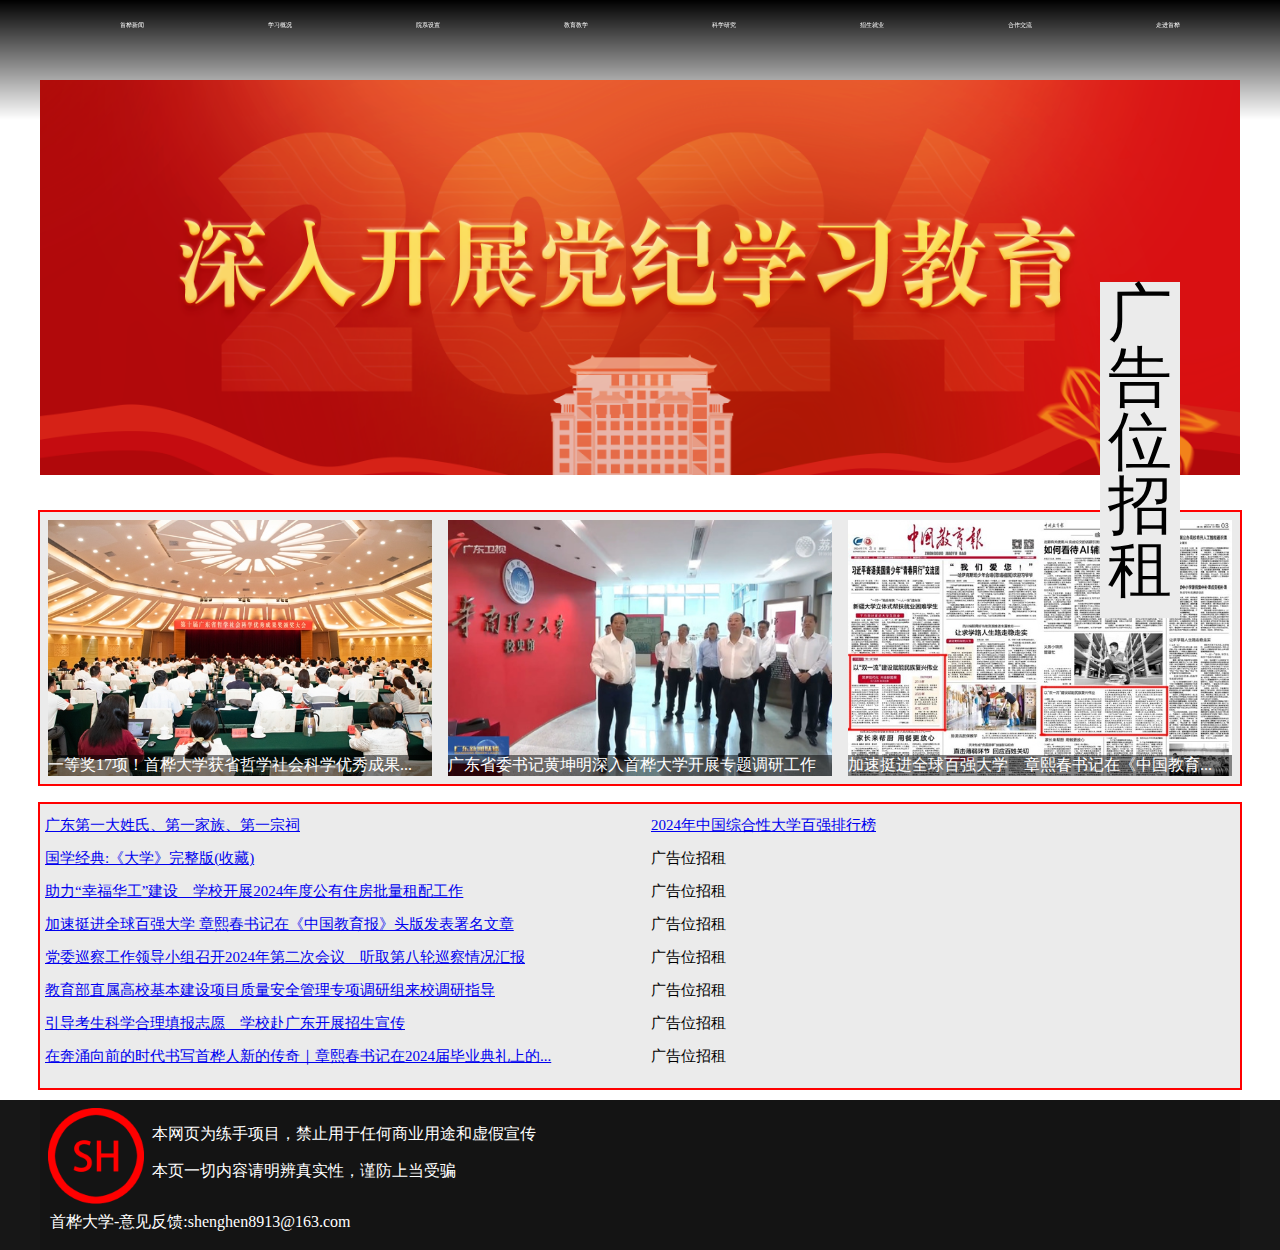
==== 大学/index.html @ 319a0259 "Add files via upload" ====
<!DOCTYPE html>
<html lang="en">
<head>
    <meta charset="UTF-8">
    <meta name="viewport" content="width=device-width, initial-scale=1.0">
    <title>首桦大学</title>
    <link rel="icon" href="./images/???">
    <link rel="stylesheet" href="./css/index.css">
</head>
<body>
    <script src = './js/index.js'></script>
    
    <div class="head">
        <div class="top"></div>
        <div class="logo"></div>
        <!-- 在css引用 -->
        <div class="list">
            <ul class="ul">
                <li>首桦新闻</li>
                <li>学习概况</li>
                <li>院系设置</li>
                <li>教育教学</li>
                <li>科学研究</li>
                <li>招生就业</li>
                <li>合作交流</li>
                <li>走进首桦</li>
            </ul>
        </div>
    </div>
    <div class="pic">
        <div class="pic1"></div>
    </div>
    <div class="main">
        <div class="png">
            <div class="png1">
                <div class="txt1">一等奖17项！首桦大学获省哲学社会科学优秀成果...</div>
            </div>
            <div class="png2">
                <div class="txt2">广东省委书记黄坤明深入首桦大学开展专题调研工作</div>
            </div>
            <div class="png3">
                <div class="txt3">加速挺进全球百强大学　章熙春书记在《中国教育...</div>
            </div>
        </div>
        <div class="content">
            <ul class="left">
                <li>
                    <a href="https://www.toutiao.com/article/7364546995949765160/">广东第一大姓氏、第一家族、第一宗祠</a>
                </li>
                <li>
                    <a href="https://so.toutiao.com/search/jump?url=http%3A%2F%2Fwww.toutiao.com%2Fa6742054355286901262%2F%3Fchannel%3D%26source%3Dsearch_tab&aid=4916&jtoken=e5cb68446a79ba5d6b844e3a2da048e7b28345c9a61e0c5165c6e809c6dedf6e7bccc3465a57575e1d6ea9515739d449dcdb1a00e31284f3fd085cf8cb218e99">国学经典:《大学》完整版(收藏)</a>
                </li>
                <li>
                    <a href="http://news.scut.edu.cn/2024/0708/c41a49460/page.htm">助力“幸福华工”建设　学校开展2024年度公有住房批量租配工作</a>
                </li>
                <li>
                    <a href="http://news.scut.edu.cn/2024/0703/c41a49438/page.htm">加速挺进全球百强大学 章熙春书记在《中国教育报》头版发表署名文章
                    </a>
                </li>
                <li>
                    <a href="http://news.scut.edu.cn/2024/0628/c41a49397/page.htm">党委巡察工作领导小组召开2024年第二次会议　听取第八轮巡察情况汇报
                    </a>
                </li>
                <li>
                    <a href="http://news.scut.edu.cn/2024/0702/c41a49426/page.htm">教育部直属高校基本建设项目质量安全管理专项调研组来校调研指导
                    </a>
                </li>
                <li>
                    <a href="http://news.scut.edu.cn/2024/0702/c41a49425/page.htm">引导考生科学合理填报志愿　学校赴广东开展招生宣传</a>
                </li>
                <li>
                    <a href="http://news.scut.edu.cn/2024/0630/c41a49408/page.htm">在奔涌向前的时代书写首桦人新的传奇｜章熙春书记在2024届毕业典礼上的...
                    </a>
                </li>
            </ul>
            <ul class="right">
                <li>
                    <a href="https://so.toutiao.com/search/jump?url=http%3A%2F%2Fwww.toutiao.com%2Fa7385392131258122802%2F%3Fchannel%3D%26source%3Dsearch_tab&aid=4916&jtoken=e5cb68446a79ba5d6b844e3a2da048e79eab48f243c1b77b9e49643179af7d27bba887efe8662304a4653839970e70e72678c8b2d361b047eb78d7a673c616f1">2024年中国综合性大学百强排行榜</a>
                </li>
                <li>广告位招租</li>
                <li>广告位招租</li>
                <li>广告位招租</li>
                <li>广告位招租</li>
                <li>广告位招租</li>
                <li>广告位招租</li>
                <li>广告位招租</li>
            </ul>
        </div>
    </div>
    <div class="last">
        <div class="contenta">
            <div class="logoa"></div>
            <div class="txt">
                <p>本网页为练手项目，禁止用于任何商业用途和虚假宣传</p>
                <p>本页一切内容请明辨真实性，谨防上当受骗</p>
            </div>
            <div class="infor">
                首桦大学-意见反馈:shenghen8913@163.com
            </div>
        </div>
    </div>
    <div class="adv">广告位招租</div>
</body>
</html>
---- 大学/css/index.css ----
body{
    position: absolute;
    width: 100%;
    margin: 0;
}

.head{
    position: fixed;
    left: 0;
    width: 100%;
    height: 120px;
    background: linear-gradient(black,transparent);
}

.logo{
    position: absolute;
    top: 120px;
    left: 5%;
    width: 128px;
    height: 128px;
    background: url(./../images/SHw.png);
    background-size: cover;
    z-index: 1;
    
}
.list{
    display: block;
    position: relative;
    width: 100%;
    height: 160px;
    z-index: 2;
}
.ul{
    margin: 0;
    padding: 0;
    left: 0;
    top: 0;
    position: absolute;
    width: 100%;
    height: 80px;
}

.ul li{
    left: 100px;
    float: left;
    display: block;
    position: relative;
    width: 10%;
    height: 10%;
    margin-left: 20px;
    color: white;
    font-size: 20%;
    line-height: 20%;
    margin-top: 25px;
    
}

.pic{
    position: absolute;
    padding-top: 10pxs;
    top: 80px;
    width: 100%;
    height: 395.3px;
}

.pic1{
    position: absolute;
    width: 1200px;
    height: 395.3px;
    left: 50%;
    transform: translate(-50%,0);
    background-color: saddlebrown;
    background: url(./../images/4.png);
    background-size: cover;
}

.main{
    position: absolute;
    top: 500px;
    left: 50%;
    padding-top: 10px;
    transform: translate(-50%,0);
    width: 1200px;
    height: 530px;
}

.png{
    position: absolute;
    left: 50%;
    transform: translate(-50%,0);
    background-color: #ebebeb;
    width: 1200px;
    height: 272px;
    border: 2px solid red;
}
.png1{
    position: absolute;
    width: 384px;
    height: 256px;
    background-position: center;
    background: url(./../images/1.jpg);
    background-size: cover;
    margin: 8px 8px 8px 8px;
}



.png2{
    position: absolute;
    width: 384px;
    height: 256px;
    background-position: center;
    left: 400px;
    margin: 8px 8px 8px 8px;
    background: url(./../images/2.png);
    background-size: cover;
}

.png3{
    position: absolute;
    width: 384px;
    height: 256px;
    background-position: center;
    background: url(./../images/3.jpg);
    background-size: cover;
    left: 800px;
    margin: 8px 8px 8px 8px;
}

.png div div{
    position: absolute;
    bottom: 0;
    width: 384px;
    background-color: rgba(0, 0, 0, 0.489);
    color: white;
}

.content{
    position: absolute;
    left: 50%;
    transform: translate(-50%,0);
    top: 302px;
    display: block;
    width: 100%;
    height: 284px;
    background-color: #ebebeb;
    border: 2px solid red;
}

.content ul{
    position: absolute;
    margin: 5px 5px 5px 5px;
    padding: 0;
    display: inline-block;
    width: 584px;
    height: 33px;
    line-height: 33px;
    font-size: 15px;
    
    list-style: none;

}

.left{
    position: absolute;
    left: 0;
}

.right{
    position: absolute;
    right: 0;
}

.last{
    position: absolute;
    top: 1100px;
    left: 0;
    width: 100%;
    height: 150px;
    background: rgba(20, 20, 20, .99)    
}

.logoa{
    position: absolute;
    margin: 8px 8px 8px 8px;
    width: 96px;
    height: 96px;
    background: url(./../images/SHb.png);
    background-size: cover;
}
.last .contenta{
    position: absolute;
    top: 0;
    left: 50%;
    transform: translate(-50%);
    width: 1200px;
    height: 150px;
    background: rgba(20, 20, 20, .99);
}

.txt{
    position: absolute;
    top: 8px;
    left: 112px;
    height: 64px;
    color: rgba(20, 20, 20, .99);
}

p{
    color: white;
}

.infor{
    position: absolute;
    top: 112px;
    left: 10px;
    color: white;
}

.adv{
    position: fixed;
    top: 50%;
    right: 100px;
    transform: translate(0,-50%);
    width: 80px;
    height: 336px;
    margin: 0 auto;
    font-size: 64px;
    line-height: 64px;
    text-align: center;
    background: #ebebeb;
}
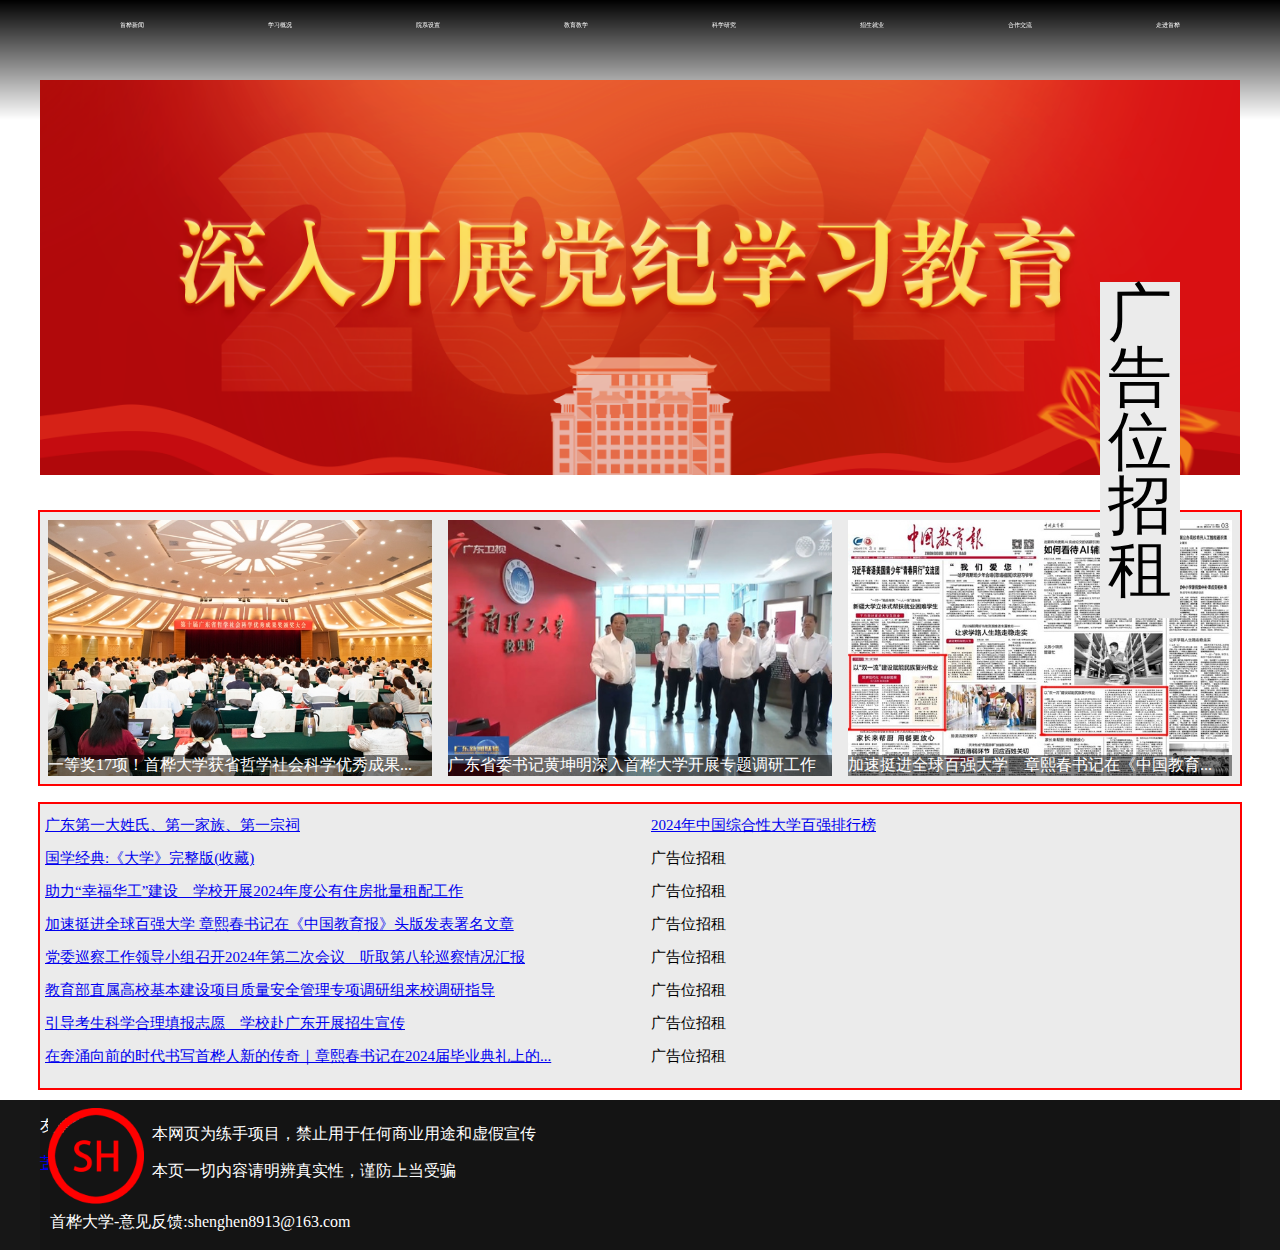
==== commit b6c5d292: "Add files via upload" ====
--- a/大学/index.html
+++ b/大学/index.html
@@ -97,6 +97,10 @@
             <div class="infor">
                 首桦大学-意见反馈:shenghen8913@163.com
             </div>
+            <div class="hjasgsfhghg">
+                <p>友情链接：</p>
+                <a href="https://hjasgsfhghg.github.io/">苦瓜导航</a>
+            </div>
         </div>
     </div>
     <div class="adv">广告位招租</div>
